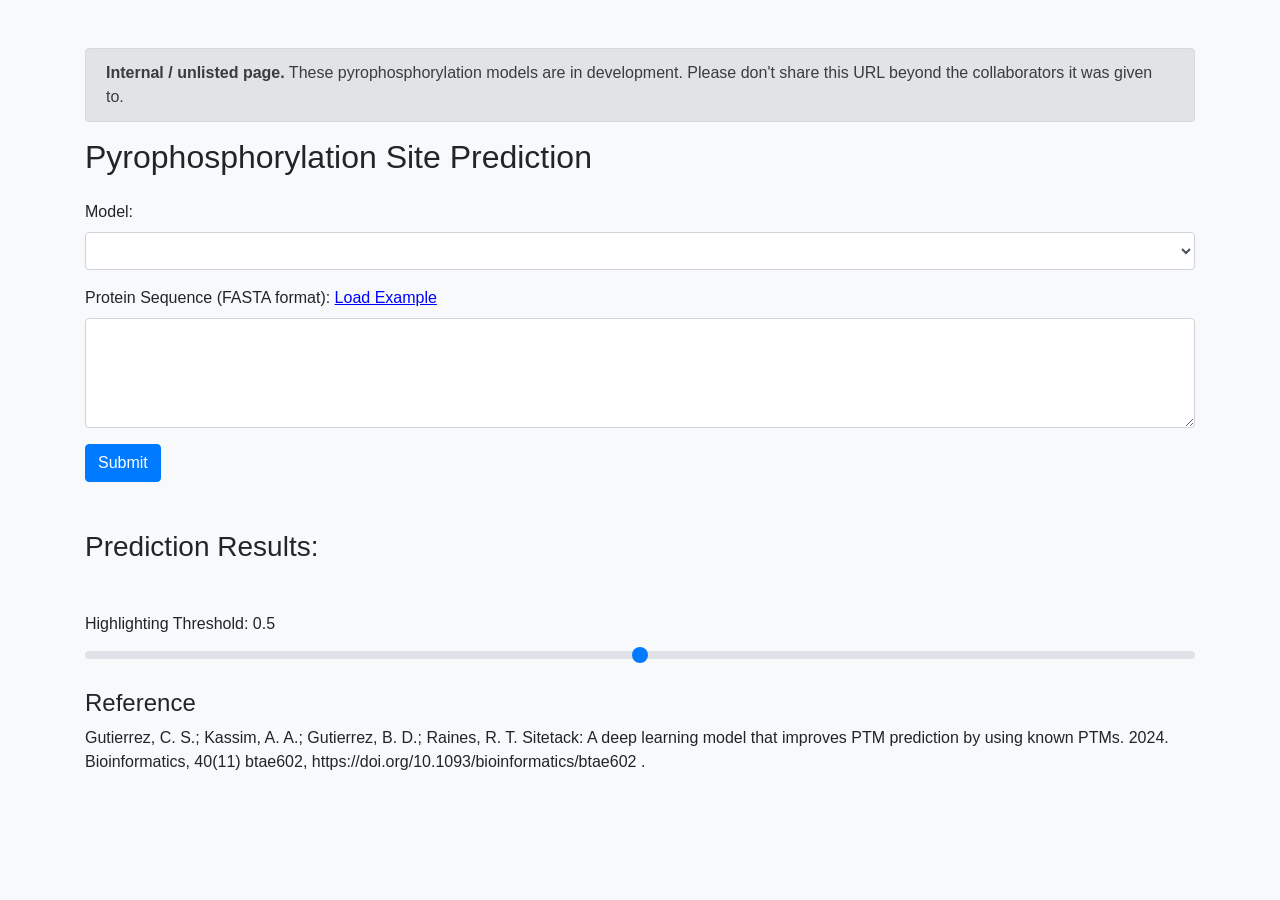
==== sitetack/frontend_pyrophos/index.html @ fa5d3190 "Add hidden pyrophosphorylation prediction page Add an unlisted page that runs only the four in-devel" ====
<!DOCTYPE html>
<html lang="en">
<head>
    <meta charset="UTF-8">
    <meta name="viewport" content="width=device-width, initial-scale=1.0">
    <!-- Discourage search engines from indexing this unlisted page -->
    <meta name="robots" content="noindex, nofollow">
    <title>Sitetack &mdash; Pyrophosphorylation (internal)</title>
    <!-- Include Bootstrap CSS -->
    <link rel="stylesheet" href="https://stackpath.bootstrapcdn.com/bootstrap/4.5.2/css/bootstrap.min.css">
    <!-- Custom CSS. Relative path resolves under the page's unguessable prefix. -->
    <link rel="stylesheet" href="frontend/style.css">
</head>
<body class="bg-light">
    <div class="container py-5">
        <div class="alert alert-secondary" role="alert">
            <strong>Internal / unlisted page.</strong> These pyrophosphorylation models are
            in development. Please don't share this URL beyond the collaborators it was given to.
        </div>
        <h2 class="mb-4">Pyrophosphorylation Site Prediction</h2>
        <form id="predictionForm">
            <div class="form-group">
                <label for="model">Model:</label>
                <select name="model" id="model" class="form-control">
                    <!-- Dynamically added model options will appear here -->
                </select>
                <div id="model_description" class="form-text">
                    <!-- Description will be displayed here -->
                </div>
            </div>

            <div class="form-group">
                <label for="text">Protein Sequence (FASTA format):</label>
                <span id="loadExampleLink" style="text-decoration: underline; color: blue; cursor: pointer;">Load Example</span>
                <textarea name="text" id="text" rows="4" class="form-control"></textarea>
            </div>

            <button type="button" class="btn btn-primary" onclick="submitData()">Submit</button>
        </form>

        <h3 class="mt-5">Prediction Results:</h3>

        <div id="downloadButtonsContainer" class="d-inline-block "></div>

        <div id="thresholdControl" class="mt-3">
            <label for="threshold">Highlighting Threshold: <span id="thresholdValue">0.5</span></label>
            <input type="range" id="threshold" name="threshold" class="custom-range" min="0" max="1" step="0.01" value="0.5">

        </div>

        <pre id="results"></pre>
        <h4>Reference</h4>
        <p>Gutierrez, C. S.; Kassim, A. A.; Gutierrez, B. D.; Raines, R. T. Sitetack: A deep learning model that improves PTM prediction by using known PTMs. 2024. Bioinformatics, 40(11) btae602, https://doi.org/10.1093/bioinformatics/btae602 .</p>

    </div>

    <!-- Include Bootstrap JS and its dependencies -->
    <script src="https://code.jquery.com/jquery-3.5.1.slim.min.js"></script>
    <script src="https://cdn.jsdelivr.net/npm/@popperjs/core@2.5.2/dist/umd/popper.min.js"></script>
    <script src="https://stackpath.bootstrapcdn.com/bootstrap/4.5.2/js/bootstrap.min.js"></script>
    <!-- link script.js (relative path resolves under the page's unguessable prefix) -->
    <script src="frontend/script.js"></script>
</body>
</html>
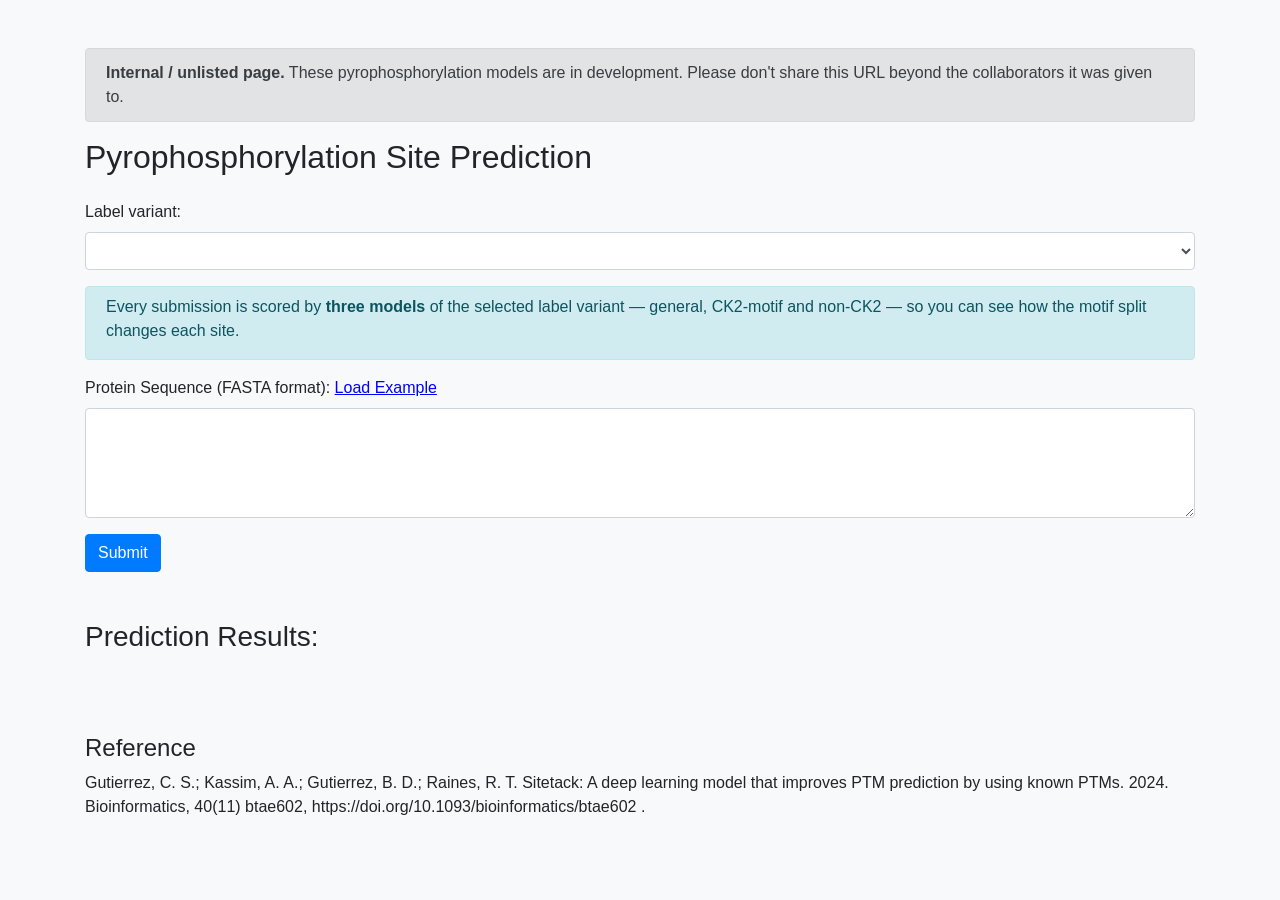
==== commit 8e0f0e28: "Serve three cohort models per pyrophos label variant The hidden pyrophosphorylation page now scores " ====
--- a/sitetack/frontend_pyrophos/index.html
+++ b/sitetack/frontend_pyrophos/index.html
@@ -18,15 +18,23 @@
             in development. Please don't share this URL beyond the collaborators it was given to.
         </div>
         <h2 class="mb-4">Pyrophosphorylation Site Prediction</h2>
+
         <form id="predictionForm">
             <div class="form-group">
-                <label for="model">Model:</label>
+                <label for="model">Label variant:</label>
                 <select name="model" id="model" class="form-control">
                     <!-- Dynamically added model options will appear here -->
                 </select>
                 <div id="model_description" class="form-text">
                     <!-- Description will be displayed here -->
                 </div>
+            </div>
+
+            <div class="alert alert-info py-2" role="alert">
+                Every submission is scored by <strong>three models</strong> of the selected
+                label variant &mdash; general, CK2-motif and non-CK2 &mdash; so you can see
+                how the motif split changes each site.
+                <div id="cohortLegend" class="mt-2 small"></div>
             </div>
 
             <div class="form-group">
@@ -42,13 +50,30 @@
 
         <div id="downloadButtonsContainer" class="d-inline-block "></div>
 
-        <div id="thresholdControl" class="mt-3">
-            <label for="threshold">Highlighting Threshold: <span id="thresholdValue">0.5</span></label>
-            <input type="range" id="threshold" name="threshold" class="custom-range" min="0" max="1" step="0.01" value="0.5">
-
+        <div id="viewControls" class="mt-3" style="display: none;">
+            <div class="form-row align-items-end">
+                <div class="col-md-5">
+                    <label for="threshold">Highlighting Threshold: <span id="thresholdValue">0.5</span></label>
+                    <input type="range" id="threshold" name="threshold" class="custom-range" min="0" max="1" step="0.01" value="0.5">
+                </div>
+                <div class="col-md-4">
+                    <label for="highlightCohort">Highlight sequence using:</label>
+                    <select id="highlightCohort" class="form-control form-control-sm">
+                        <option value="general">General</option>
+                        <option value="ck2">CK2 motif</option>
+                        <option value="other">Non-CK2</option>
+                        <option value="routed">Routed (per-site motif)</option>
+                    </select>
+                </div>
+            </div>
         </div>
 
+        <div id="charts" class="mt-4"></div>
+
         <pre id="results"></pre>
+
+        <div id="tables" class="mt-4"></div>
+
         <h4>Reference</h4>
         <p>Gutierrez, C. S.; Kassim, A. A.; Gutierrez, B. D.; Raines, R. T. Sitetack: A deep learning model that improves PTM prediction by using known PTMs. 2024. Bioinformatics, 40(11) btae602, https://doi.org/10.1093/bioinformatics/btae602 .</p>
 
